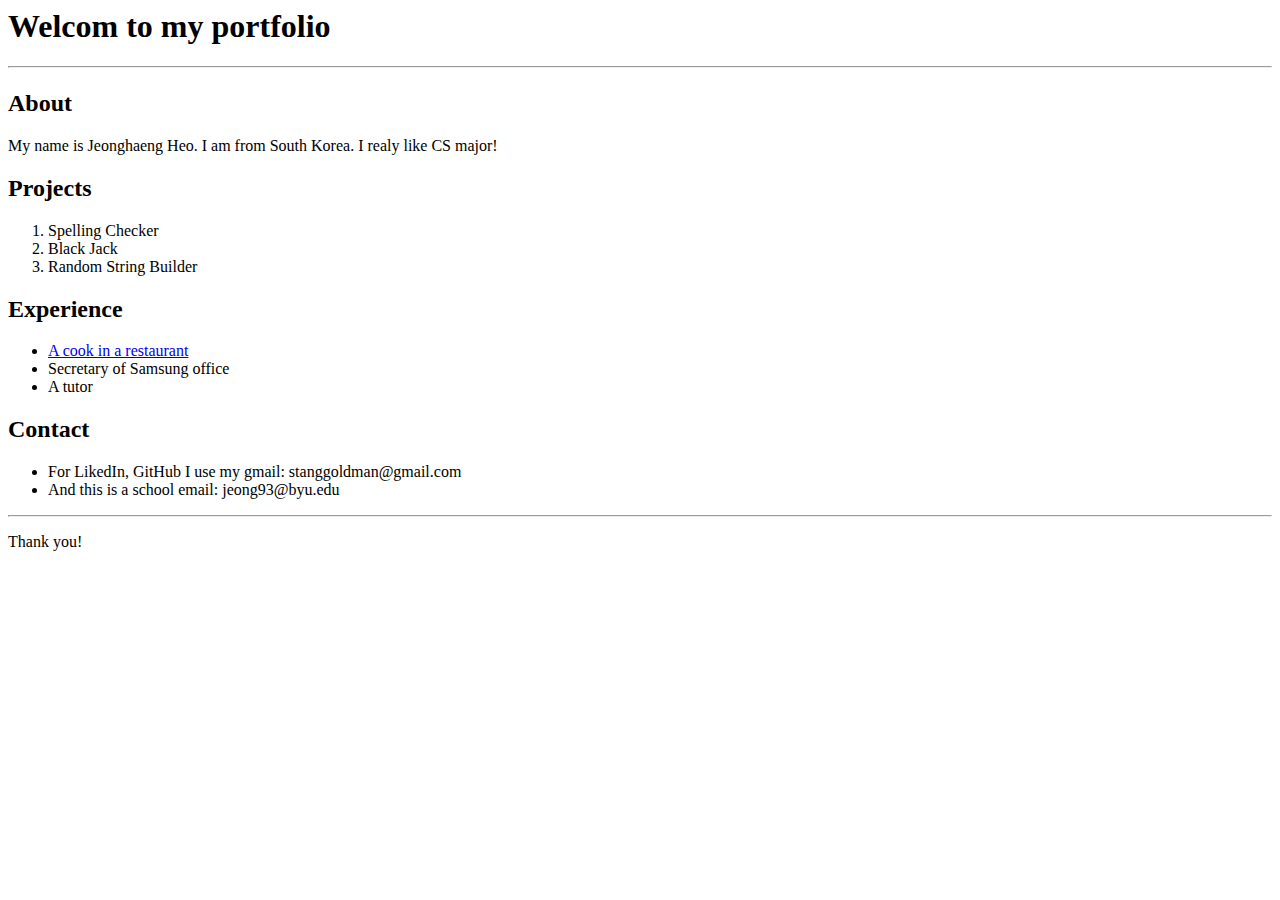
==== index.html @ 5aeebc30 "First commit" ====
<!<!DOCTYPE html>
<html lang='en'>
  <head>
    <title>portfolio</title>
      <h1>Welcom to my portfolio<h1>
      <hr/>
      <h2>About</h2>
      <p> My name is Jeonghaeng Heo. I am from South Korea. I realy like CS major!</p>
      <h2>Projects</h2>
        <ol>
          <li>Spelling Checker</li>
          <li>Black Jack</li>
          <li>Random String Builder</li>
        </ol>
      <h2>Experience</h2>
        <ul>
          <li><a href="http://www.olbaan.com/">A cook in a restaurant</a></li>
          <li>Secretary of Samsung office</li>
          <li>A tutor</li>
        </ul>
      <h2>Contact</h2>
        <ul>
          <li>For LikedIn, GitHub I use my gmail: stanggoldman@gmail.com</li>
          <li>And this is a school email: jeong93@byu.edu</li>
        </ul>
        <hr/>
        <p>Thank you!</p>
</html>
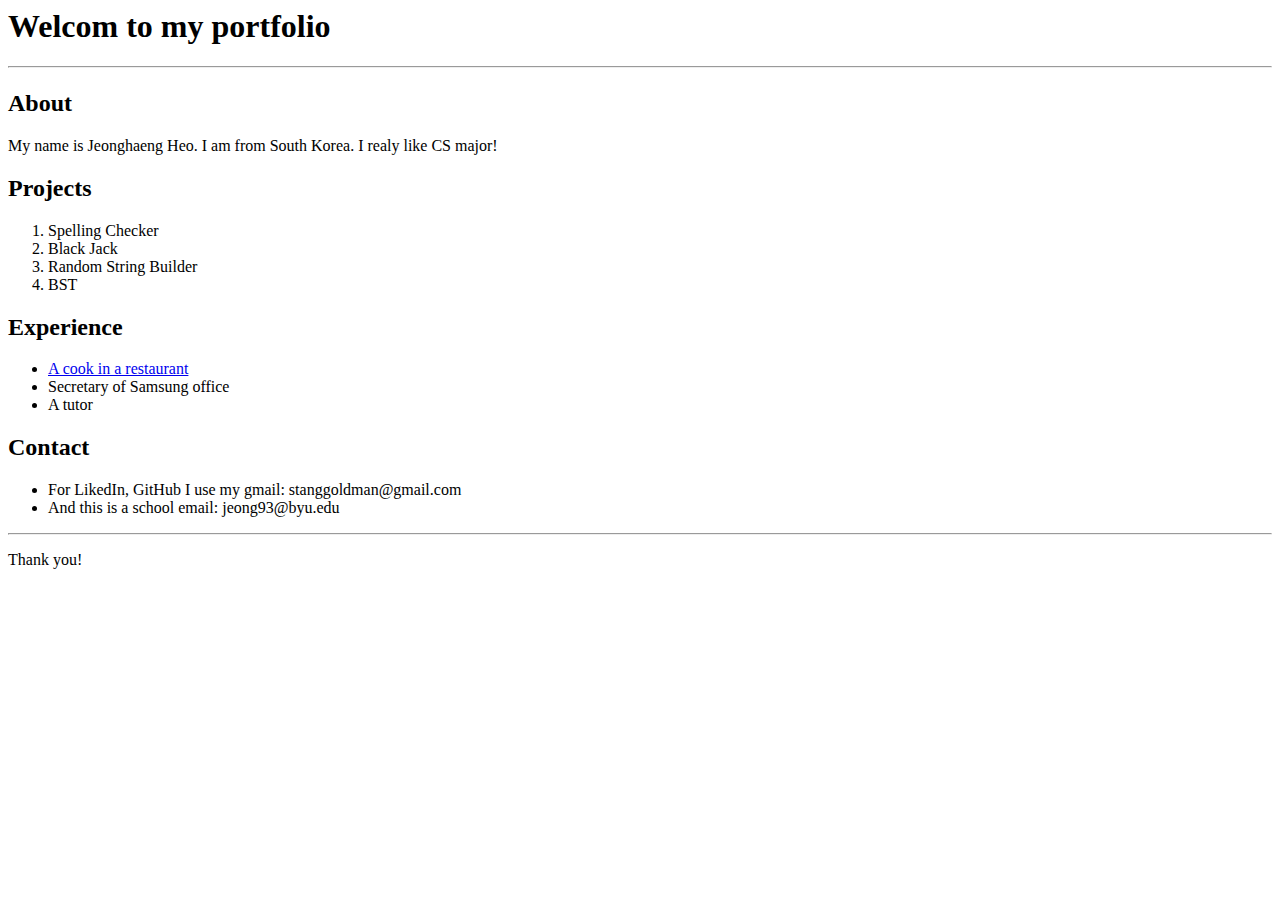
==== commit d6388ebd: "Edited the file" ====
--- a/index.html
+++ b/index.html
@@ -11,6 +11,7 @@
           <li>Spelling Checker</li>
           <li>Black Jack</li>
           <li>Random String Builder</li>
+          <li>BST</li>
         </ol>
       <h2>Experience</h2>
         <ul>
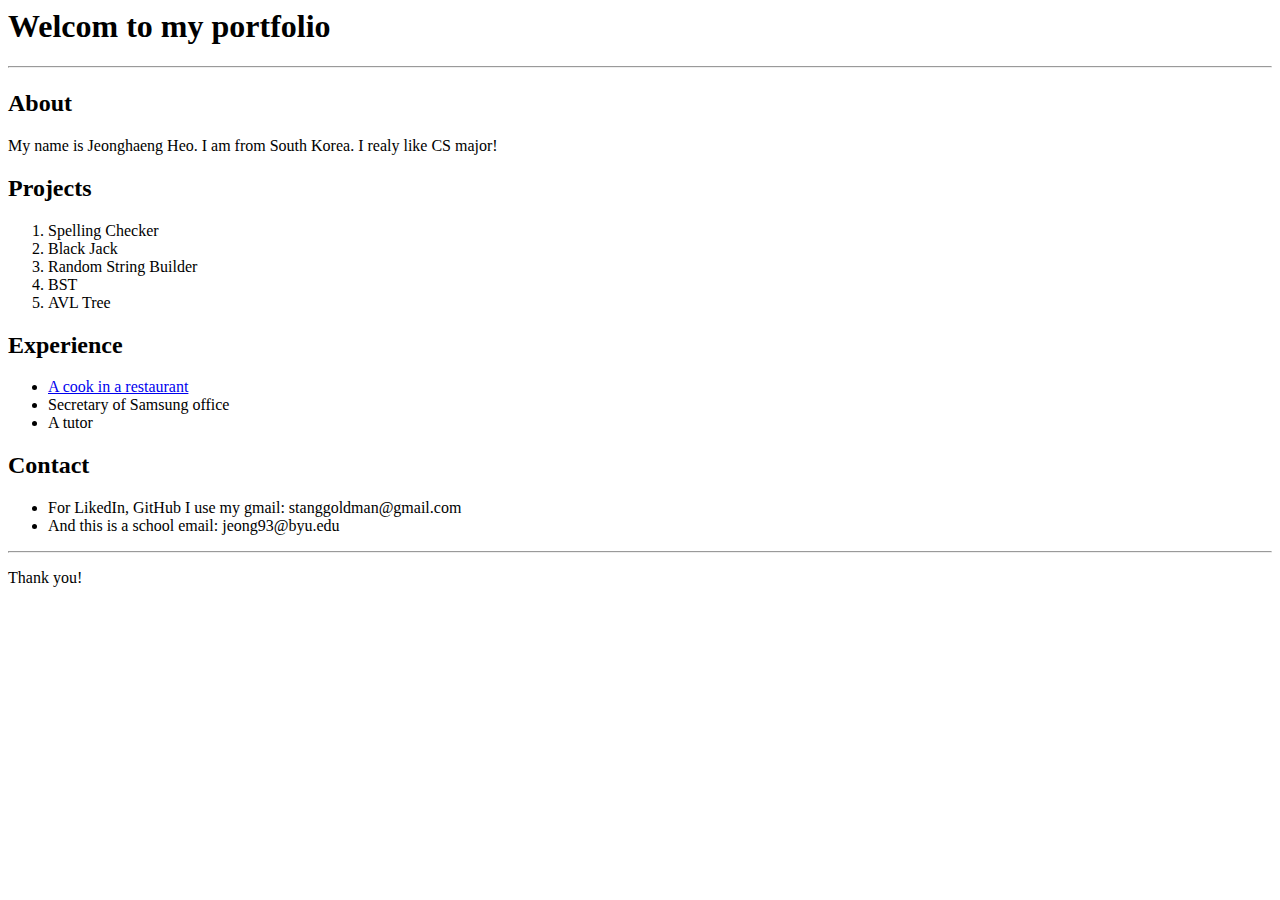
==== commit 23f5ae94: "Edited again" ====
--- a/index.html
+++ b/index.html
@@ -12,6 +12,7 @@
           <li>Black Jack</li>
           <li>Random String Builder</li>
           <li>BST</li>
+          <li>AVL Tree</li>
         </ol>
       <h2>Experience</h2>
         <ul>
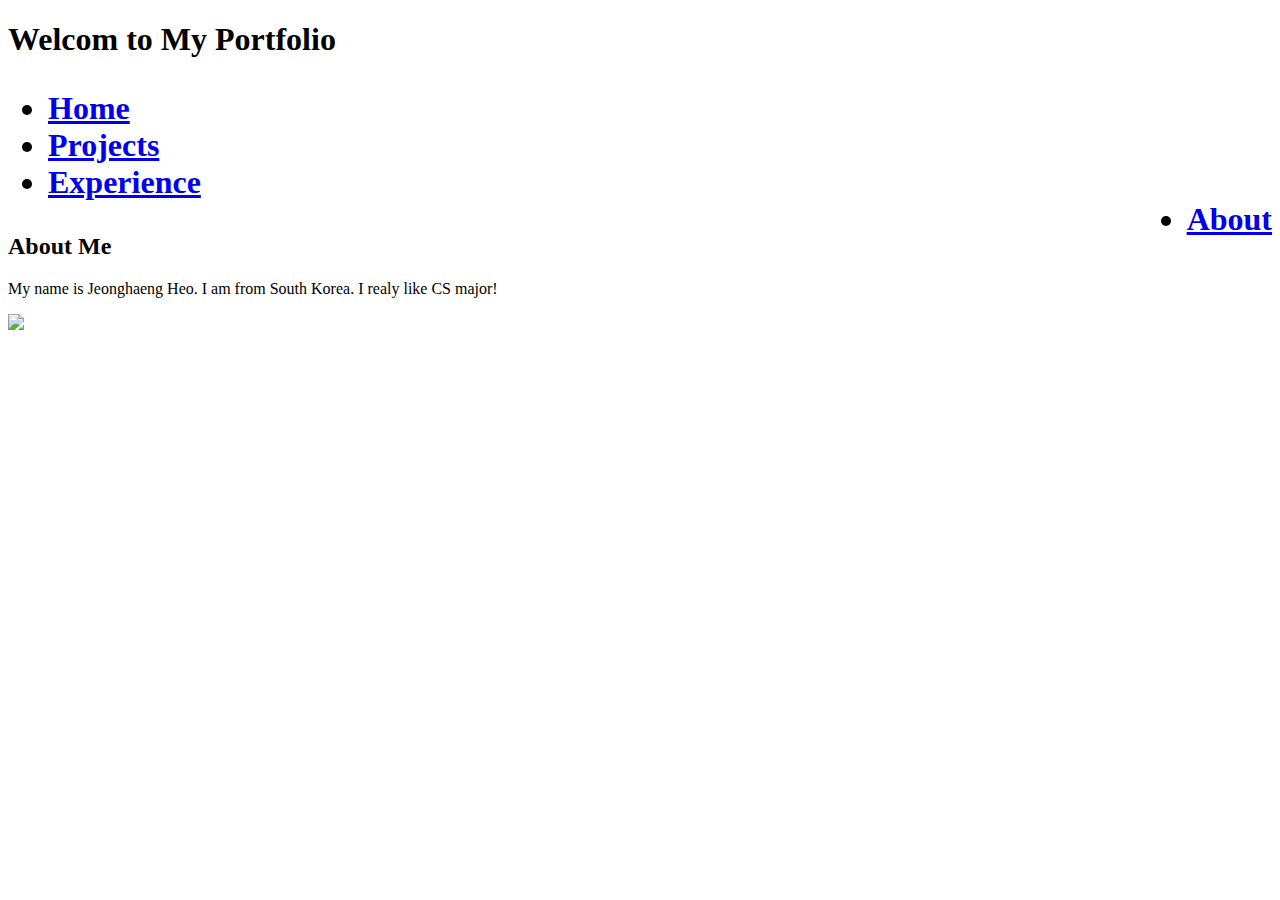
==== commit d8e8d8e7: "index.html" ====
--- a/index.html
+++ b/index.html
@@ -1,30 +1,20 @@
-<!<!DOCTYPE html>
+<!DOCTYPE html>
 <html lang='en'>
   <head>
+    <meta charset='UTF-8'/>
     <title>portfolio</title>
-      <h1>Welcom to my portfolio<h1>
-      <hr/>
-      <h2>About</h2>
-      <p> My name is Jeonghaeng Heo. I am from South Korea. I realy like CS major!</p>
-      <h2>Projects</h2>
-        <ol>
-          <li>Spelling Checker</li>
-          <li>Black Jack</li>
-          <li>Random String Builder</li>
-          <li>BST</li>
-          <li>AVL Tree</li>
-        </ol>
-      <h2>Experience</h2>
-        <ul>
-          <li><a href="http://www.olbaan.com/">A cook in a restaurant</a></li>
-          <li>Secretary of Samsung office</li>
-          <li>A tutor</li>
+    <link rel='stylesheet' href='jeonghaeng.css'/>
+  </head>
+    <body>
+      <h1>Welcom to My Portfolio<h1>
+        <ul class="menu">
+        <li><a class="active" href="index.html">Home</a></li>
+        <li><a href="projects.html">Projects</a></li>
+        <li><a href="experience.html">Experience</a></li>
+        <li style="float:right"><a href="contact.html">About</a></li>
         </ul>
-      <h2>Contact</h2>
-        <ul>
-          <li>For LikedIn, GitHub I use my gmail: stanggoldman@gmail.com</li>
-          <li>And this is a school email: jeong93@byu.edu</li>
-        </ul>
-        <hr/>
-        <p>Thank you!</p>
+      <h2>About Me</h2>
+      <p class="introduction"> My name is Jeonghaeng Heo. I am from South Korea. I realy like<span id="major"> CS major!</span></p>
+      <img src="image.jpg"/>
+    </body>
 </html>
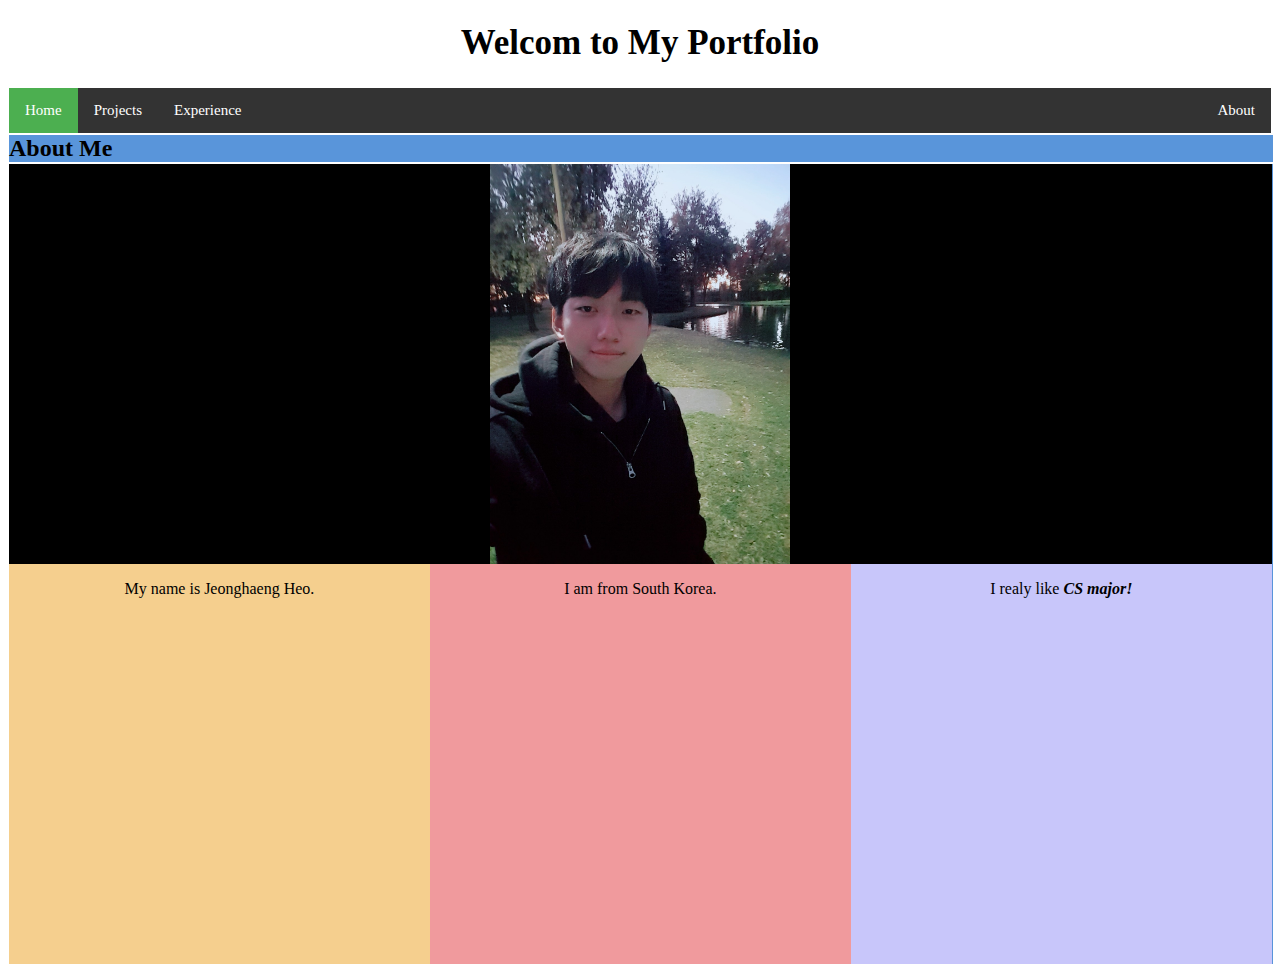
==== commit b0cd7013: "Evolvedgit add *.css" ====
--- a/index.html
+++ b/index.html
@@ -6,15 +6,28 @@
     <link rel='stylesheet' href='jeonghaeng.css'/>
   </head>
     <body>
-      <h1>Welcom to My Portfolio<h1>
-        <ul class="menu">
-        <li><a class="active" href="index.html">Home</a></li>
-        <li><a href="projects.html">Projects</a></li>
-        <li><a href="experience.html">Experience</a></li>
-        <li style="float:right"><a href="contact.html">About</a></li>
-        </ul>
-      <h2>About Me</h2>
-      <p class="introduction"> My name is Jeonghaeng Heo. I am from South Korea. I realy like<span id="major"> CS major!</span></p>
-      <img src="image.jpg"/>
+      <div class='fixed'>
+        <h1>Welcom to My Portfolio</h1>
+          <div class='menu-container'>
+            <ul class="menu">
+            <li><a class="active" href="index.html">Home</a></li>
+            <li><a href="projects.html">Projects</a></li>
+            <li><a href="experience.html">Experience</a></li>
+            <li style="float:right"><a href="contact.html">About</a></li>
+            </ul>
+          </div>
+        </div>
+        <div class='invisablebox'></div>
+      <h2 class='aboutme'>About Me</h2>
+
+        <div class='home-contents'>
+          <div class='dummy'></div>
+          <div class='selfie'><div class='frame'><img src ="image.jpg"/></div></div>
+          <div class='dummy'></div>
+          <div class='introduction'><p> My name is Jeonghaeng Heo.</p></div>
+          <div class='home'><p>I am from South Korea.</p></div>
+          <div class='like'><p> I realy like<span id="major"> CS major!</span></p></div>
+        </div>
+      </div>
     </body>
 </html>
--- a/jeonghaeng.css
+++ b/jeonghaeng.css
@@ -0,0 +1,197 @@
+
+ul {
+  list-style-type: none;
+  margin: 0;
+  padding: 0;
+}
+li {
+  display: inline;
+}
+li {
+  float: left;
+}
+
+a {
+  display: block;
+  padding: 8px;
+  background-color: #dddddd;
+}
+ul {
+  background-color: #333;
+}
+
+li {
+  float: left;
+}
+
+li a {
+  display: block;
+  color: white;
+  text-align: center;
+  padding: 14px 16px;
+  text-decoration: none;
+  background-color: #333;
+  font-size: 0.5em;
+}
+
+/* Change the link color to #111 (black) on hover */
+li a:hover {
+  background-color: #111;
+}
+.active {
+  background-color: #4CAF50;
+}
+
+.menu {
+  position: flex;
+  top: 70px;
+  width: 1518.5px;
+  font-size: 30px;
+  list-style-type: none;
+  margin: 0 0 0 0;
+  padding: 0;
+  overflow: hidden;
+  background-color: #333;
+}
+h1 {
+  position: relative;
+
+  top: 0;
+  font-size: 35px;
+  display: block;
+  color: black;
+  text-align: center;
+  padding: 0 0;
+}
+.frame {
+  display:flex;
+  background-color: black;
+}
+img {
+    display: flex;
+    max-width: 100%;
+    height: 400px;
+    margin-left: auto;
+    margin-right: auto;
+}
+#major {
+  font-style: italic;
+  font-weight: bold;
+}
+#experience {
+  display: inline;
+  display: block;
+  color: black;
+  text-align: left;
+  padding: 14px 16px;
+  text-decoration: none;
+  background-color: white;
+  float: none;
+}
+#experience a {
+  display: inline;
+  display: block;
+  color: black;
+  text-align: left;
+  padding: 0;
+  text-decoration: none;
+  background-color: white;
+  float: none;
+  font-size: 1em;
+}
+#experience:hover a {
+  color: green;
+}
+
+.project {
+  display: block;
+list-style-type: disc;
+margin-top: 1em;
+margin-bottom: 1 em;
+margin-left: 0;
+margin-right: 0;
+padding-left: 40px;
+float: none;
+}
+.menu-container {
+  border: 1px solid #fff;  /* For debugging */
+  display: flex;
+  justify-content: flex-end;
+}
+.fixed {
+  display:fixed;
+}
+/*.invisablebox {
+  display:flex;
+  margin: 22.5px 0 0 0;
+}*/
+/* Mobile Styles */
+.home-contents {
+  border: 1px solid #fff;
+  width: 100%;
+  height: 800px;
+  margin: 0 auto;
+  display: flex;
+  justify-content: flex-start;
+  align-items: flex-start;
+  flex-wrap: wrap;
+
+  background-color: #5995DA;
+}
+.aboutme {
+  width:100%;
+  margin: 0 auto;
+  padding: 0;
+  color: #000;
+  background-color: #5995DA;
+  border: 1px solid #fff;
+}
+.introduction {
+  background-color: #F5CF8E;
+  text-align: center;
+}
+.home {
+  background-color: #F09A9D;
+  text-align: center;
+}
+.like {
+  background-color: #C8C6FA;
+  text-align: center;
+}
+.dummy {
+  background-color: black;
+  text-align: center;
+}
+@media only screen and (max-width: 500px) {/*fix to 400px*/
+  .introduction,
+  .home,
+  .like,
+  .selfie {
+    width:50%;
+    height: 400px;
+  }
+}
+
+/* Tablet Styles */
+@media only screen and (min-width: 501px) and (max-width: 960px) {
+  .introduction,
+  .home,
+  .like,
+  .selfie {
+    width:50%;
+    height: 400px;
+  }
+
+}
+
+/* Desktop Styles */
+@media only screen and (min-width: 961px) {
+  .introduction,
+  .home,
+  .like,
+  .dummy,
+  .selfie {
+    width:33.3%;
+    height: 400px;
+  }
+}
